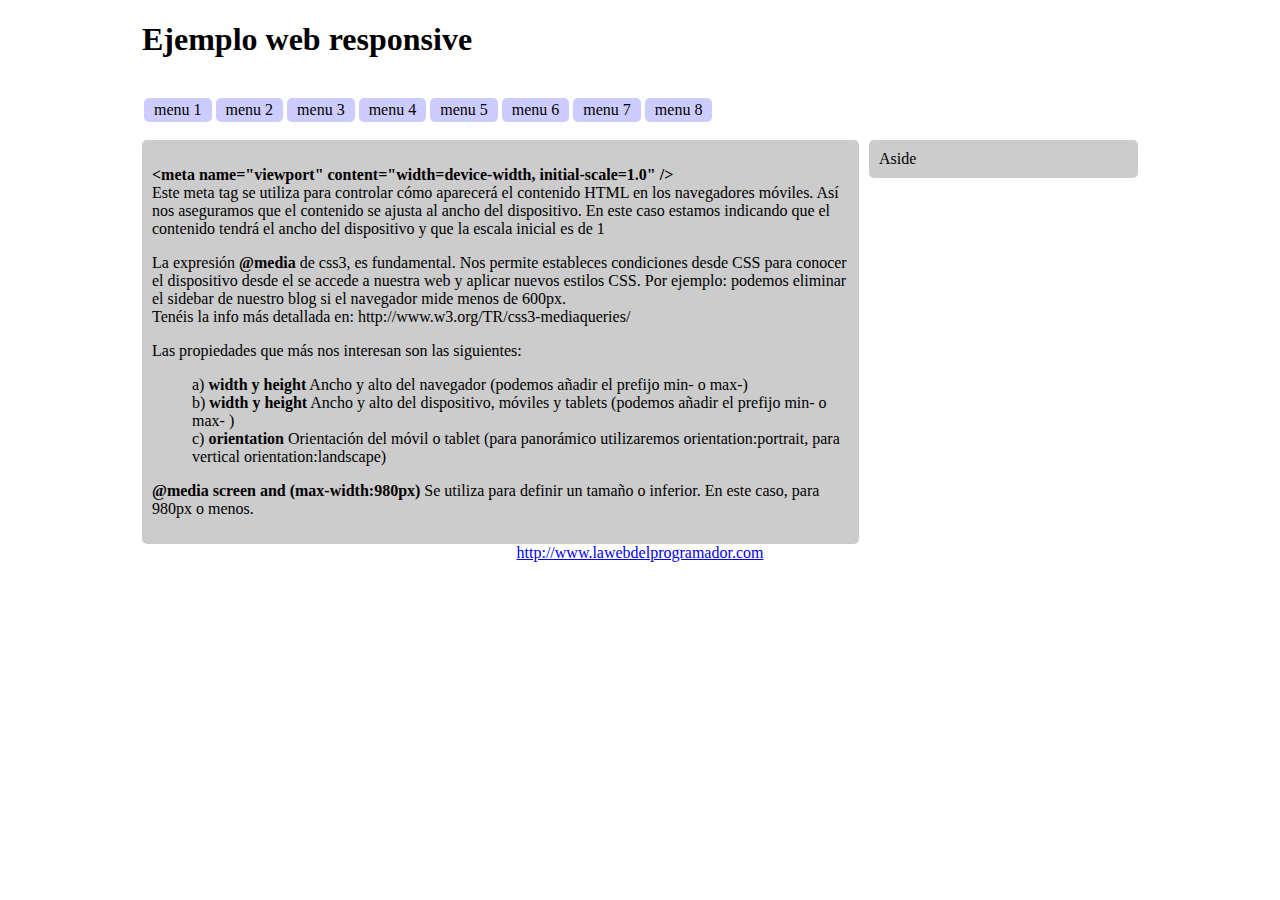
==== pages/adopciones.html @ 7dd7e17e "Subiendo por primera vez mi proyecto desarrollo" ====
<!DOCTYPE html>
<html lang="es">
<head>
	<meta charset="utf-8">
	<meta name="viewport" content="width=device-width, initial-scale=1.0" />
 
	<style>
	.container {
		width:996px;
		margin:0px auto;
		font-size:1em;
	}
	section,aside {
		padding: 10px;
		background:#ccc;
		-moz-border-radius:5px;-webkit-border-radius:5px;-o-border-radius:5px;border-radius:5px;
	}
	section {
		float: left;
		width: 70%;
	}
	aside {
		float: right;
		width: 25%;
	}
	nav {
		overflow: hidden;
	}
	nav ul {
		list-style-type:none;
		float:left;
		padding:0px;
	}
	nav ul li {
		float:left;
		padding:3px 10px;
		margin:2px;
		background:#ccccff;
		-moz-border-radius:5px;-webkit-border-radius:5px;-o-border-radius:5px;border-radius:5px;
	}
	footer {
		margin:10px;
		text-align:center;
		clear:both;
	}
 
	/* para 980px o menos */
	@media screen and (max-width:980px) {
		.container {
			width:98%;
		}
		section {
			width:68%;
		}
	}
 
	/* para 700px o menos */
	@media screen and (max-width:700px) {
		aside,section {
			float:none;
			width:96%;
		}
		nav, section {
			font-size:1.2em;
		}
		aside {
			margin-top:5px;
		}
		nav ul {
			float:none;
			clear:both;
		}
	}
 
	/* para 480px o menos */
	@media screen and (max-width:480px) {
		aside {
			display:none;
		}
		nav, section {
			font-size:1.5em;
		}
		section {
			width:94%;
		}
		nav ul {
			float:left;
			clear:none;
			width:50%;
		}
		nav ul li {
			float:none;
		}
	}
	</style>
 
</head>
 
<body>
 
<div class="container">
	<header>
		<h1>Ejemplo web responsive</h1>
	<header>
 
	<nav>
		<ul>
			<li>menu 1</li>
			<li>menu 2</li>
			<li>menu 3</li>
			<li>menu 4</li>
		</ul>
		<ul>
			<li>menu 5</li>
			<li>menu 6</li>
			<li>menu 7</li>
			<li>menu 8</li>
		</ul>
	</nav>
 
	<section>
		<p>
			<b>&lt;meta name="viewport" content="width=device-width, initial-scale=1.0" /&gt;</b>
			<br>Este meta tag se utiliza para controlar cómo aparecerá el contenido HTML en los navegadores móviles. Así nos aseguramos que el contenido se ajusta al ancho del dispositivo. En este caso estamos indicando que el contenido tendrá el ancho del dispositivo y que la escala inicial es de 1
		</p>
 
		<p>
			La expresión <b>@media</b> de css3, es fundamental. Nos permite estableces condiciones desde CSS para conocer el dispositivo desde el se accede a nuestra web y aplicar nuevos estilos CSS. Por ejemplo: podemos eliminar el sidebar de nuestro blog si el navegador mide menos de 600px.
			<br>Tenéis la info más detallada en: http://www.w3.org/TR/css3-mediaqueries/
			<p>
				Las propiedades que más nos interesan son las siguientes:
				<ul>
					a) <b>width y height</b> Ancho y alto del navegador (podemos añadir el prefijo min- o max-)
					<br>b) <b>width y height</b> Ancho y alto del dispositivo, móviles y tablets (podemos añadir el prefijo min- o max- )
					<br>c) <b>orientation</b> Orientación del móvil o tablet (para panorámico utilizaremos orientation:portrait, para vertical orientation:landscape)
				</ul>
			</p>
 
			<p>
				<b>@media screen and (max-width:980px)</b> Se utiliza para definir un tamaño o inferior. En este caso, para 980px o menos.
			</p>
		</p>
	</section>
	<aside>Aside</aside>
 
	<footer>
		<a href="http://www.lawebdelprogramador.com">http://www.lawebdelprogramador.com</a>
	</footer>
</div>
</body>
</html>
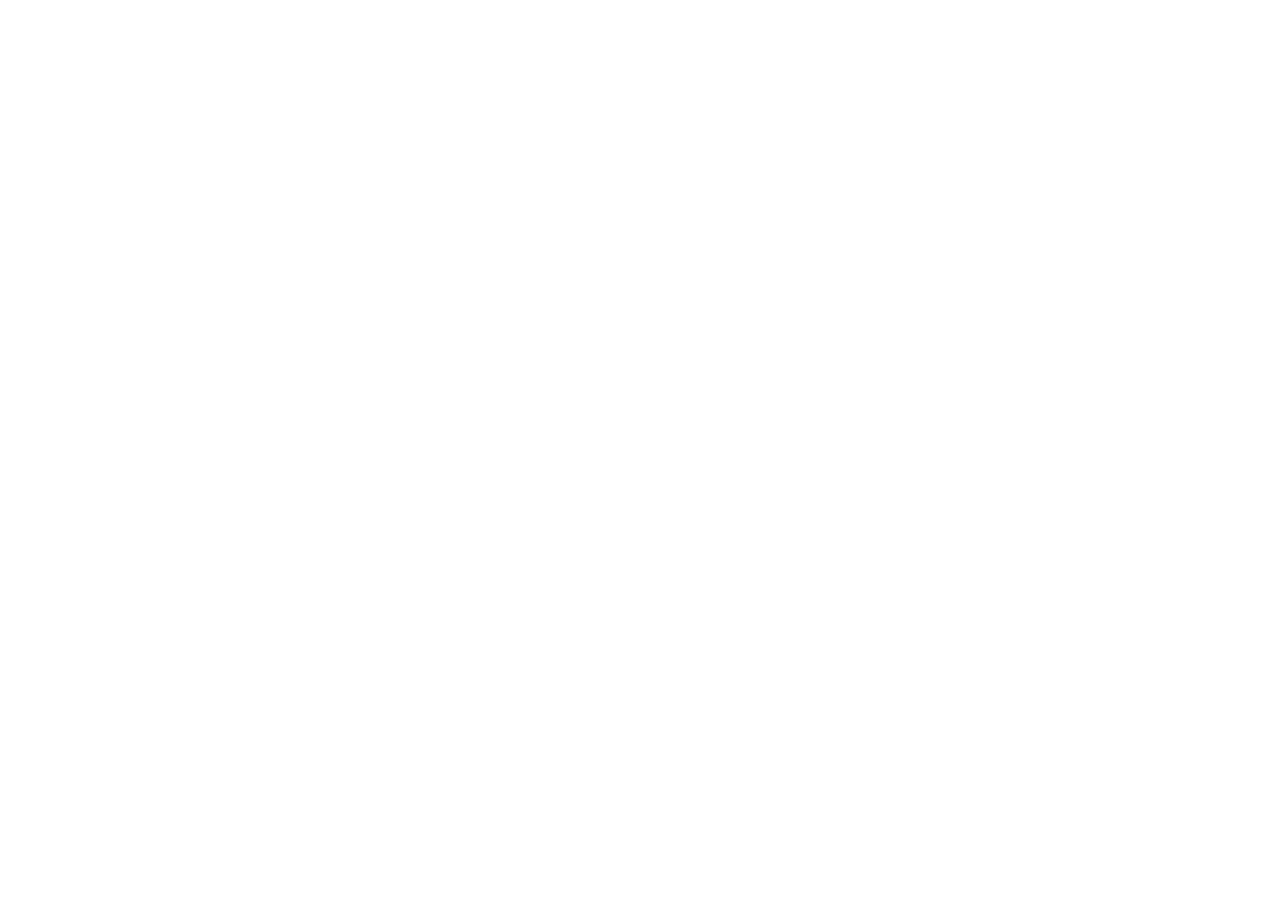
==== commit c583db76: "modificaciones adopcion y galeria" ====
--- a/pages/adopciones.html
+++ b/pages/adopciones.html
@@ -1,151 +1,17 @@
 <!DOCTYPE html>
 <html lang="es">
 <head>
-	<meta charset="utf-8">
-	<meta name="viewport" content="width=device-width, initial-scale=1.0" />
- 
-	<style>
-	.container {
-		width:996px;
-		margin:0px auto;
-		font-size:1em;
-	}
-	section,aside {
-		padding: 10px;
-		background:#ccc;
-		-moz-border-radius:5px;-webkit-border-radius:5px;-o-border-radius:5px;border-radius:5px;
-	}
-	section {
-		float: left;
-		width: 70%;
-	}
-	aside {
-		float: right;
-		width: 25%;
-	}
-	nav {
-		overflow: hidden;
-	}
-	nav ul {
-		list-style-type:none;
-		float:left;
-		padding:0px;
-	}
-	nav ul li {
-		float:left;
-		padding:3px 10px;
-		margin:2px;
-		background:#ccccff;
-		-moz-border-radius:5px;-webkit-border-radius:5px;-o-border-radius:5px;border-radius:5px;
-	}
-	footer {
-		margin:10px;
-		text-align:center;
-		clear:both;
-	}
- 
-	/* para 980px o menos */
-	@media screen and (max-width:980px) {
-		.container {
-			width:98%;
-		}
-		section {
-			width:68%;
-		}
-	}
- 
-	/* para 700px o menos */
-	@media screen and (max-width:700px) {
-		aside,section {
-			float:none;
-			width:96%;
-		}
-		nav, section {
-			font-size:1.2em;
-		}
-		aside {
-			margin-top:5px;
-		}
-		nav ul {
-			float:none;
-			clear:both;
-		}
-	}
- 
-	/* para 480px o menos */
-	@media screen and (max-width:480px) {
-		aside {
-			display:none;
-		}
-		nav, section {
-			font-size:1.5em;
-		}
-		section {
-			width:94%;
-		}
-		nav ul {
-			float:left;
-			clear:none;
-			width:50%;
-		}
-		nav ul li {
-			float:none;
-		}
-	}
-	</style>
- 
+    <meta charset="UTF-8">
+    <meta http-equiv="X-UA-Compatible" content="IE=edge">
+    <meta name="viewport" content="width=device-width, initial-scale=1.0">
+    <!--Tipografia--> 
+	<link rel="preconnect" href="https://fonts.googleapis.com">
+	<link rel="preconnect" href="https://fonts.gstatic.com" crossorigin>
+	<link href="https://fonts.googleapis.com/css2?family=Roboto:wght@100;300;400;900&display=swap" rel="stylesheet">
+	<!--CSS only--> 
+	<link href="https://cdn.jsdelivr.net/npm/bootstrap@5.3.0-alpha1/dist/css/bootstrap.min.css" rel="stylesheet" integrity="sha384-GLhlTQ8iRABdZLl6O3oVMWSktQOp6b7In1Zl3/Jr59b6EGGoI1aFkw7cmDA6j6gD" crossorigin="anonymous">
+	<!--CSS--> 
+	<link rel="stylesheet" href="css/style.css">
+	<title>Home</title>
 </head>
- 
-<body>
- 
-<div class="container">
-	<header>
-		<h1>Ejemplo web responsive</h1>
-	<header>
- 
-	<nav>
-		<ul>
-			<li>menu 1</li>
-			<li>menu 2</li>
-			<li>menu 3</li>
-			<li>menu 4</li>
-		</ul>
-		<ul>
-			<li>menu 5</li>
-			<li>menu 6</li>
-			<li>menu 7</li>
-			<li>menu 8</li>
-		</ul>
-	</nav>
- 
-	<section>
-		<p>
-			<b>&lt;meta name="viewport" content="width=device-width, initial-scale=1.0" /&gt;</b>
-			<br>Este meta tag se utiliza para controlar cómo aparecerá el contenido HTML en los navegadores móviles. Así nos aseguramos que el contenido se ajusta al ancho del dispositivo. En este caso estamos indicando que el contenido tendrá el ancho del dispositivo y que la escala inicial es de 1
-		</p>
- 
-		<p>
-			La expresión <b>@media</b> de css3, es fundamental. Nos permite estableces condiciones desde CSS para conocer el dispositivo desde el se accede a nuestra web y aplicar nuevos estilos CSS. Por ejemplo: podemos eliminar el sidebar de nuestro blog si el navegador mide menos de 600px.
-			<br>Tenéis la info más detallada en: http://www.w3.org/TR/css3-mediaqueries/
-			<p>
-				Las propiedades que más nos interesan son las siguientes:
-				<ul>
-					a) <b>width y height</b> Ancho y alto del navegador (podemos añadir el prefijo min- o max-)
-					<br>b) <b>width y height</b> Ancho y alto del dispositivo, móviles y tablets (podemos añadir el prefijo min- o max- )
-					<br>c) <b>orientation</b> Orientación del móvil o tablet (para panorámico utilizaremos orientation:portrait, para vertical orientation:landscape)
-				</ul>
-			</p>
- 
-			<p>
-				<b>@media screen and (max-width:980px)</b> Se utiliza para definir un tamaño o inferior. En este caso, para 980px o menos.
-			</p>
-		</p>
-	</section>
-	<aside>Aside</aside>
- 
-	<footer>
-		<a href="http://www.lawebdelprogramador.com">http://www.lawebdelprogramador.com</a>
-	</footer>
-</div>
-</body>
-</html>+
